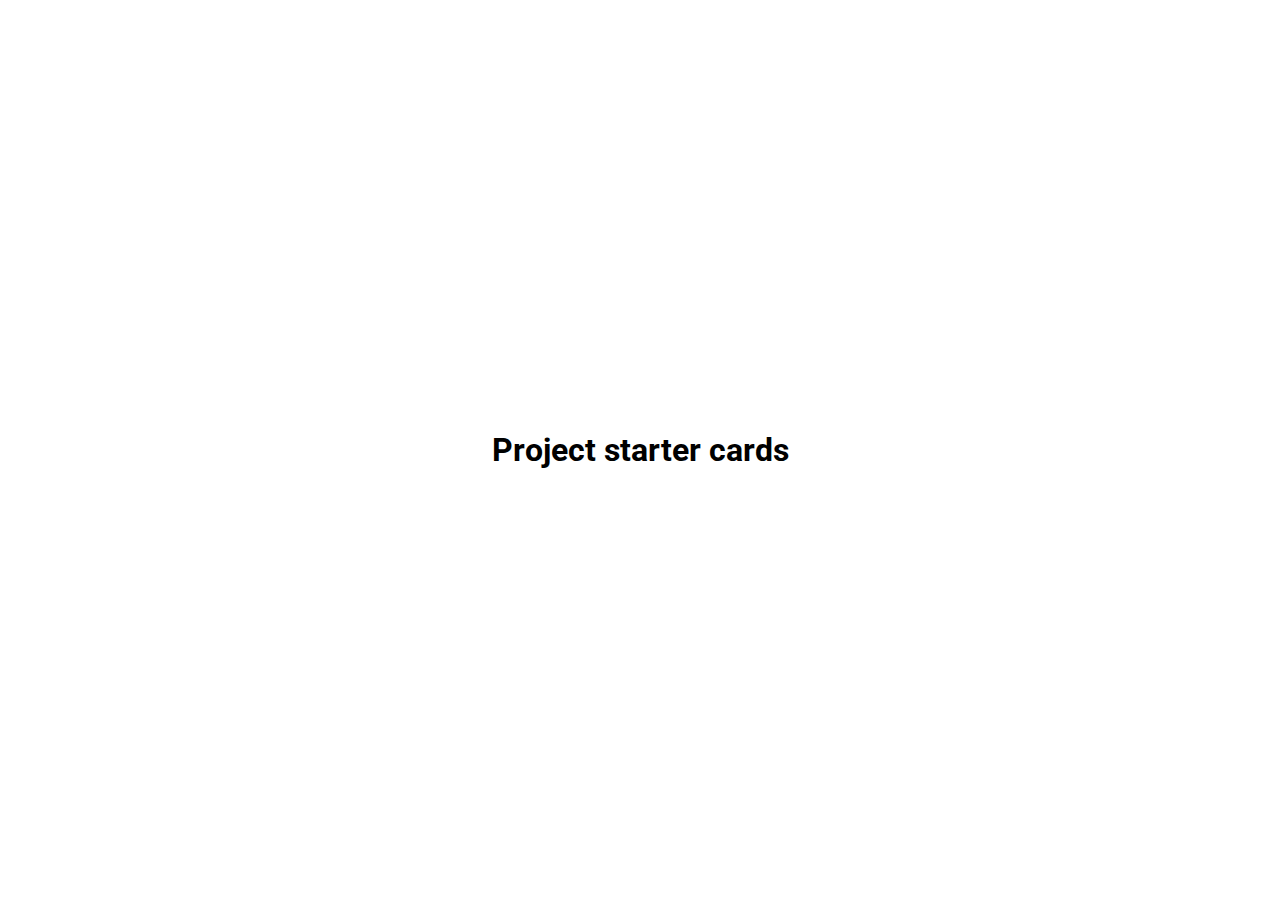
==== card-expantion-project/index.html @ 26b2563e "first commit init the starter pack for main branch" ====
<!DOCTYPE html>
<html lang="en">
<head>
    <meta charset="UTF-8">
    <meta http-equiv="X-UA-Compatible" content="IE=edge">
    <link rel="stylesheet" href="https://cdnjs.cloudflare.com/ajax/libs/font-awesome/6.1.1/css/all.min.css" integrity="sha512-KfkfwYDsLkIlwQp6LFnl8zNdLGxu9YAA1QvwINks4PhcElQSvqcyVLLD9aMhXd13uQjoXtEKNosOWaZqXgel0g==" crossorigin="anonymous" referrerpolicy="no-referrer" />
    <meta name="viewport" content="width=device-width, initial-scale=1.0">
    <link rel="stylesheet" href="style.css">
    <title>Document</title>
</head>
<body>
    <h1>Project starter cards</h1>
    <script src="script.js"></script>
</body>
</html>
---- card-expantion-project/style.css ----
@import url('https://fonts.googleapis.com/css2?family=Roboto:wght@400;700&display=swap');

* {
    box-sizing: border-box;
}

body {
    font-family: 'Roboto', sans-serif;
    display: flex;
    flex-direction: column;
    align-items: center;
    justify-content: center;
    height: 100vh;
    margin: 0;
}
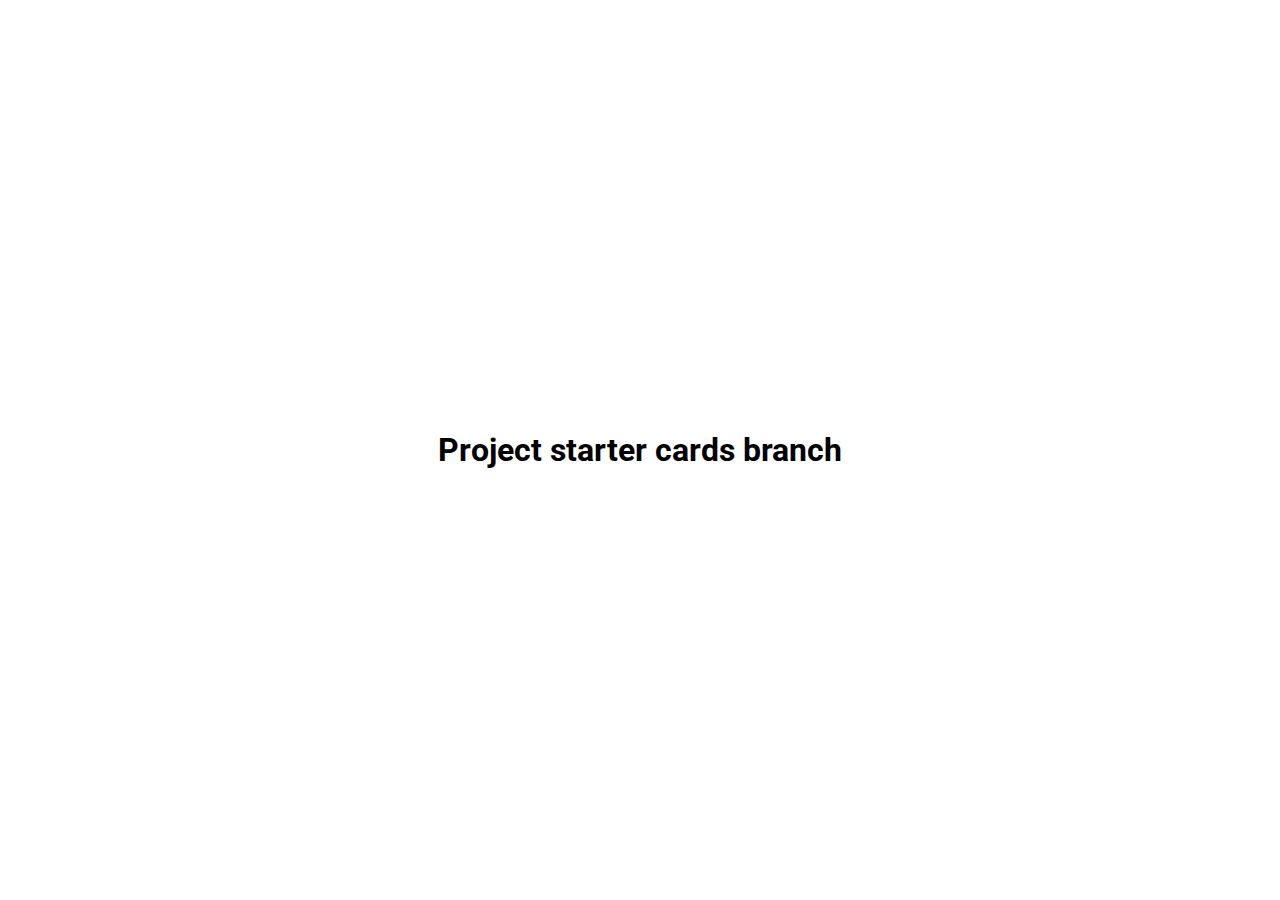
==== commit 37fe4237: "commit to fix the branches v2" ====
--- a/card-expantion-project/index.html
+++ b/card-expantion-project/index.html
@@ -9,7 +9,7 @@
     <title>Document</title>
 </head>
 <body>
-    <h1>Project starter cards</h1>
+    <h1>Project starter cards branch</h1>
     <script src="script.js"></script>
 </body>
 </html>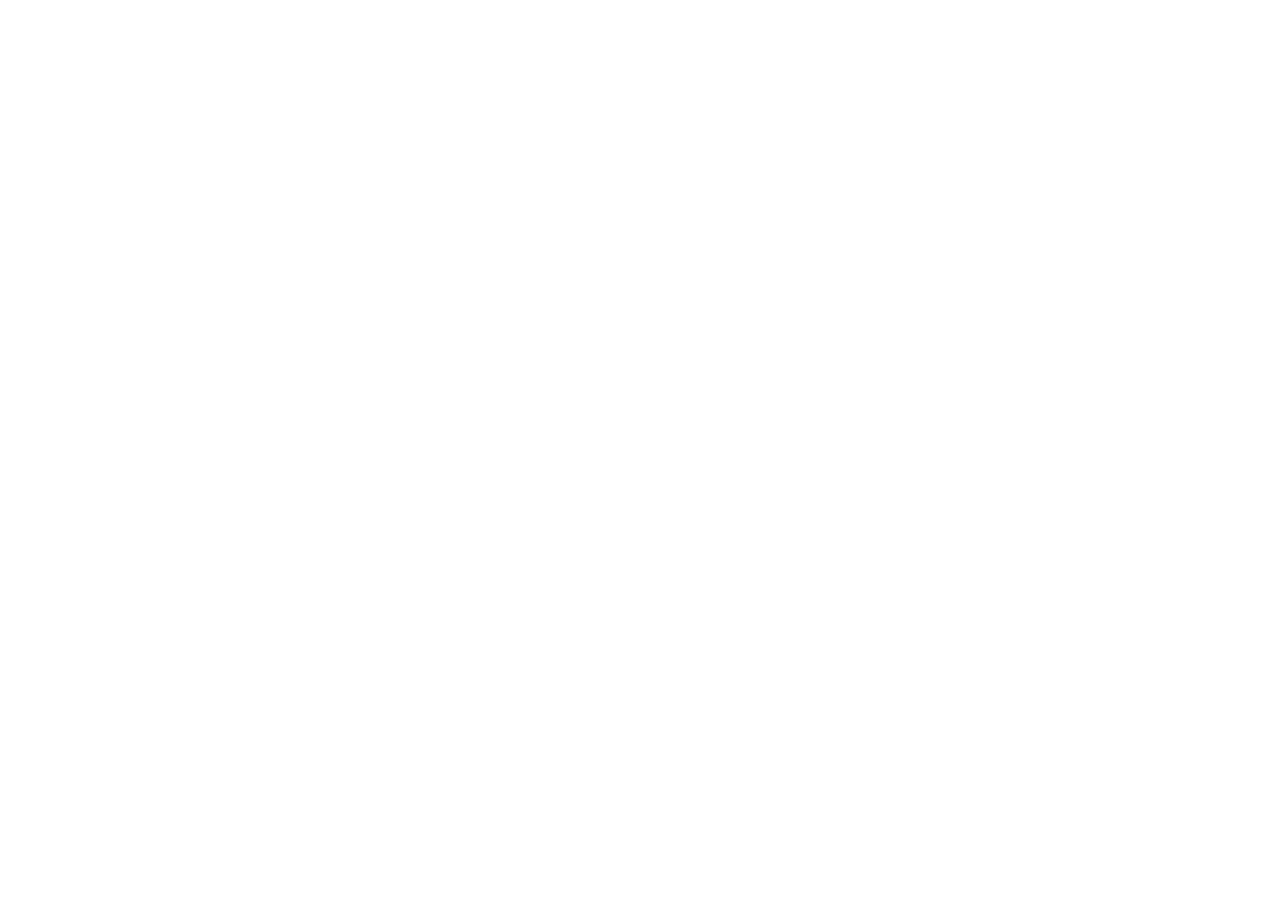
==== commit 3df229fa: "card expanding project" ====
--- a/card-expantion-project/index.html
+++ b/card-expantion-project/index.html
@@ -6,10 +6,26 @@
     <link rel="stylesheet" href="https://cdnjs.cloudflare.com/ajax/libs/font-awesome/6.1.1/css/all.min.css" integrity="sha512-KfkfwYDsLkIlwQp6LFnl8zNdLGxu9YAA1QvwINks4PhcElQSvqcyVLLD9aMhXd13uQjoXtEKNosOWaZqXgel0g==" crossorigin="anonymous" referrerpolicy="no-referrer" />
     <meta name="viewport" content="width=device-width, initial-scale=1.0">
     <link rel="stylesheet" href="style.css">
-    <title>Document</title>
+    <title>Card Expanding</title>
 </head>
 <body>
-    <h1>Project starter cards branch</h1>
+    <div class="container">
+        <div class="panel" style="background-image: url('https://images.unsplash.com/photo-1586495985096-787fb4a54ac0?ixlib=rb-1.2.1&ixid=MnwxMjA3fDB8MHxwaG90by1wYWdlfHx8fGVufDB8fHx8&auto=format&fit=crop&w=2787&q=80');">
+            <h3>Holiday in Maldives</h3>
+        </div>
+        <div class="panel active" style="background-image: url('https://images.unsplash.com/photo-1643210546999-e1f76b6b4031?ixlib=rb-1.2.1&ixid=MnwxMjA3fDB8MHxwaG90by1wYWdlfHx8fGVufDB8fHx8&auto=format&fit=crop&w=2787&q=80');">
+            <h3>Holiday in France</h3>
+        </div>
+        <div class="panel" style="background-image: url('https://images.unsplash.com/photo-1516483638261-f4dbaf036963?ixlib=rb-1.2.1&ixid=MnwxMjA3fDB8MHxwaG90by1wYWdlfHx8fGVufDB8fHx8&auto=format&fit=crop&w=2675&q=80');">
+            <h3>Holiday in Italy</h3>
+        </div>
+        <div class="panel" style="background-image: url('https://images.unsplash.com/photo-1613395877344-13d4a8e0d49e?ixlib=rb-1.2.1&ixid=MnwxMjA3fDB8MHxwaG90by1wYWdlfHx8fGVufDB8fHx8&auto=format&fit=crop&w=2835&q=80');">
+            <h3>Holiday in Greece</h3>
+        </div>
+        <div class="panel" style="background-image: url('https://images.unsplash.com/photo-1603551664565-1b3c3dd61075?ixlib=rb-1.2.1&ixid=MnwxMjA3fDB8MHxwaG90by1wYWdlfHx8fGVufDB8fHx8&auto=format&fit=crop&w=2787&q=80');">
+            <h3>Holiday in croatia</h3>
+        </div>
+    </div>
     <script src="script.js"></script>
 </body>
 </html>--- a/card-expantion-project/style.css
+++ b/card-expantion-project/style.css
@@ -1,16 +1,65 @@
-@import url('https://fonts.googleapis.com/css2?family=Roboto:wght@400;700&display=swap');
+@import url('https://fonts.googleapis.com/css2?family=Mulin&display=swap');
 
 * {
     box-sizing: border-box;
 }
 
 body {
-    font-family: 'Roboto', sans-serif;
+    font-family: 'Mulin', sans-serif;
     display: flex;
-    flex-direction: column;
     align-items: center;
     justify-content: center;
     height: 100vh;
+    overflow: hidden;
     margin: 0;
 }
 
+.container {
+    display: flex;
+    width: 90vw;
+}
+
+.panel {
+    background-size: cover;
+    background-position: center;
+    background-repeat: no-repeat;
+    height: 80vh;
+    flex: 0.5;
+    border-radius: 50px;
+    margin: 10px;
+    position: relative;
+    color: #fff;
+    transition: flex 0.5s cubic-bezier(0.075, 0.82, 0.165, 1);
+    cursor: pointer;
+}
+
+.panel h3 {
+    font-size: 25px;
+    position: absolute;
+    bottom: 20px;
+    left: 20px;
+    margin: 0;
+    opacity: 0;
+
+}
+.panel.active {
+    flex: 5;
+}
+.panel.active h3 {
+    opacity: 1;
+    transition: opacity 0.3s ease-in 0.4s;
+}
+
+@media screen and (max-width: 720px)  {
+
+    .container {
+        width: 100vw;
+    }
+
+    .panel:nth-of-type(4), .panel:nth-of-type(5) {
+        display: none;
+    }
+    
+}
+
+
